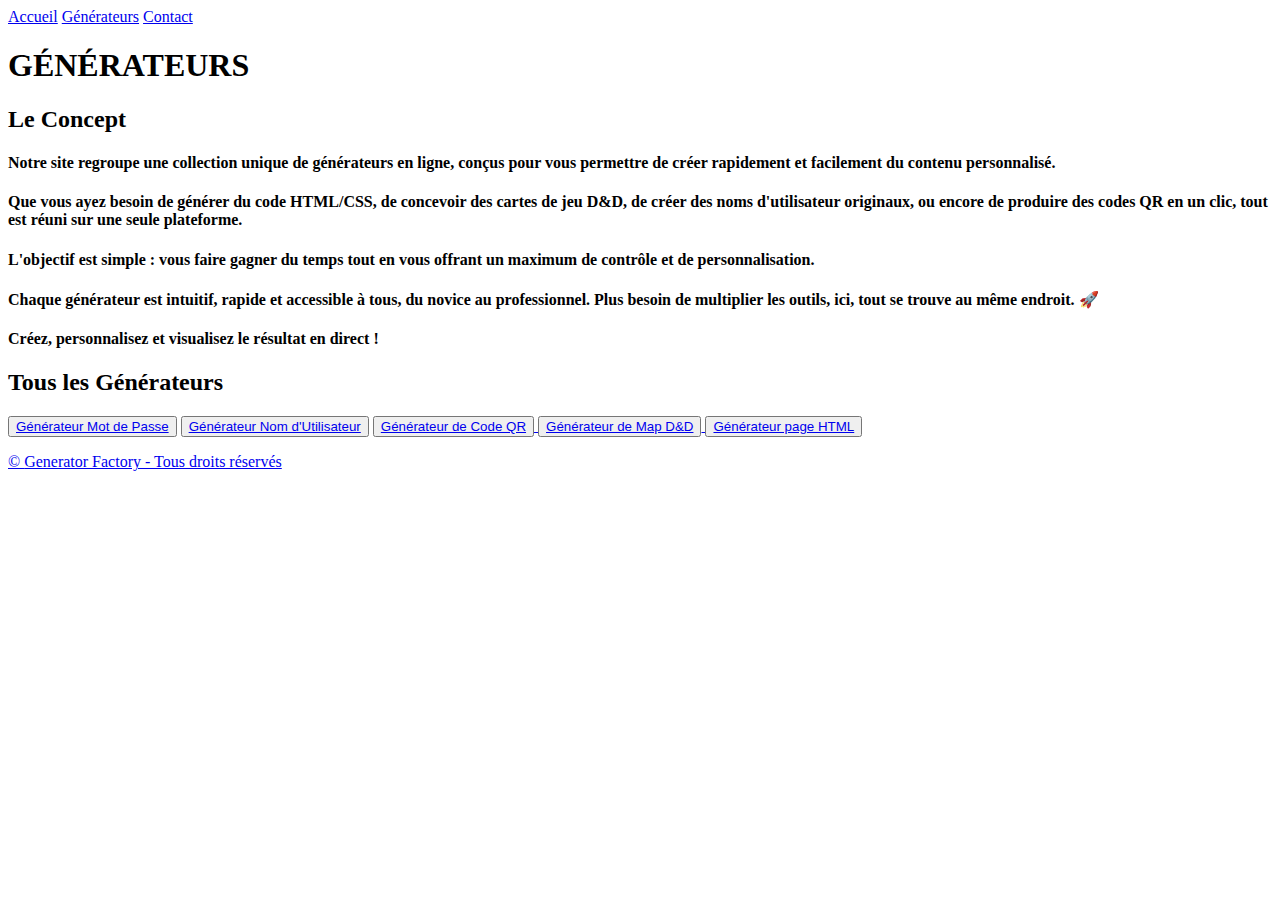
==== index.html @ cf5f5794 "Add files via upload" ====
<!DOCTYPE html>
<html lang="fr">
<head>
    <meta charset="UTF-8">
  <link rel="stylesheet" href="styles/style.css">
    <meta http-equiv="X-UA-Compatible" content="IE=edge">
    <meta name="viewport" content="width=device-width, initial-scale=1.0">
    <title>Générateur de noms d'animaux</title>
</head>
<body>
<header>
<nav>
<a href="index.html">Accueil</a>
<a href="generator-all.html">Générateurs</a>
<a href="contact.html">Contact</a>
</nav>
</header>

    <main>
      <section>
        <h1>GÉNÉRATEURS</h1>
      </section>
        
         <section>
          <h2>Le Concept</h2>
             <h4>Notre site regroupe une collection unique de générateurs en ligne, conçus pour vous permettre de créer rapidement et facilement du contenu personnalisé.</h4>
                 <h4>Que vous ayez besoin de générer du code HTML/CSS, de concevoir des cartes de jeu D&D, de créer des noms d'utilisateur originaux, ou encore de produire des codes QR en un clic, tout est réuni sur une seule plateforme.</h4>
             <h4>L'objectif est simple : vous faire gagner du temps tout en vous offrant un maximum de contrôle et de personnalisation.</h4>
             <h4>Chaque générateur est intuitif, rapide et accessible à tous, du novice au professionnel. Plus besoin de multiplier les outils, ici, tout se trouve au même endroit. 🚀</h4>
                 <h4>Créez, personnalisez et visualisez le résultat en direct !</h4>
      </section>
        
      <section>
        <h2>Tous les Générateurs</h2>
        <button><a class="generator-button" href="generator.html">Générateur Mot de Passe</a></button>
        <button><a class="generator-button" href="utilisateur.html">Générateur Nom d'Utilisateur</a></button>
        <button><a class="generator-button" href="qr.html">Générateur de Code QR</button>
        <button><a class="generator-button" href="dnd-map.html">Générateur de Map D&D</button>
        <button><a class="generator-button" href="html-generator.html">Générateur page HTML</button>
      </section>
            </main>
</body>
        <footer>
    <p>© <span id="year"></span> Generator Factory - Tous droits réservés</p>
</footer>
</html>
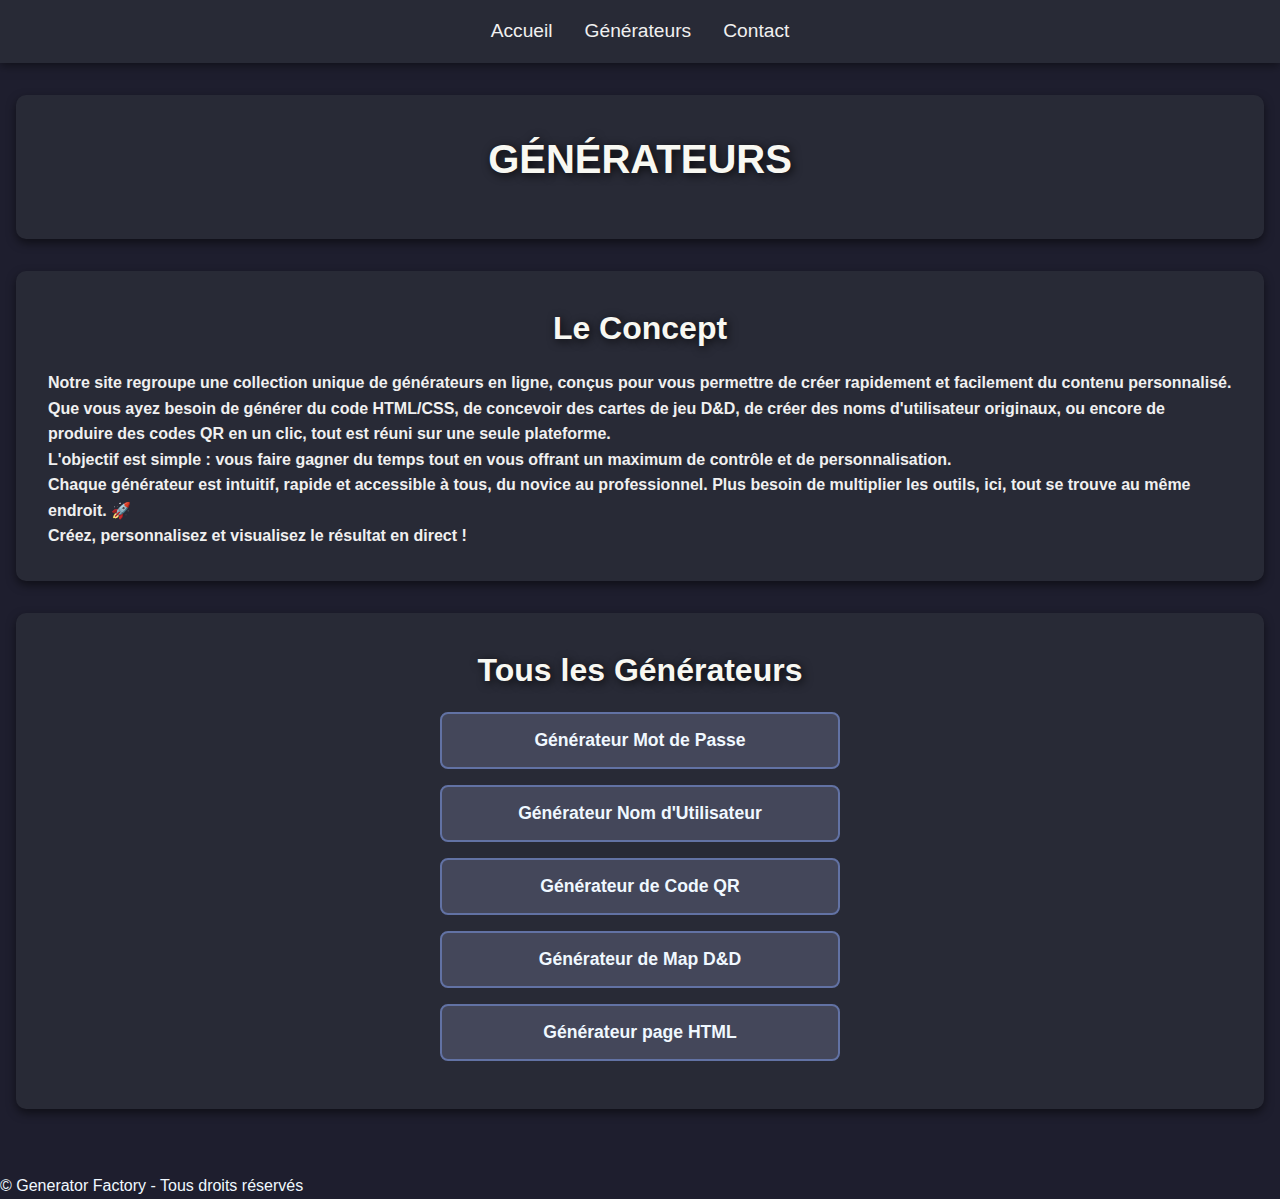
==== commit a2036895: "index.html" ====
--- a/index.html
+++ b/index.html
@@ -2,7 +2,7 @@
 <html lang="fr">
 <head>
     <meta charset="UTF-8">
-  <link rel="stylesheet" href="styles/style.css">
+  <link rel="stylesheet" href="style.css">
     <meta http-equiv="X-UA-Compatible" content="IE=edge">
     <meta name="viewport" content="width=device-width, initial-scale=1.0">
     <title>Générateur de noms d'animaux</title>
@@ -43,4 +43,4 @@
         <footer>
     <p>© <span id="year"></span> Generator Factory - Tous droits réservés</p>
 </footer>
-</html>+</html>
--- a/style.css
+++ b/style.css
@@ -0,0 +1,145 @@
+/* --- RESET CSS --- */
+* {
+    margin: 0;
+    padding: 0;
+    box-sizing: border-box;
+}
+
+.generator-button {
+    text-align: justify;
+    text-decoration: none;
+    color: aliceblue;
+    white-space: nowrap;
+}
+
+html {
+    font-size: 16px;
+}
+
+body {
+    font-family: 'Arial', sans-serif;
+    background-color: #1e1e2e; /* Couleur sombre de fond */
+    color: #f0f0f0; /* Texte clair */
+    line-height: 1.6;
+}
+
+/* --- HEADER & NAVIGATION --- */
+header {
+    background-color: #282a36; /* Couleur de l'entête */
+    padding: 1rem 0;
+    box-shadow: 0 2px 10px rgba(0,0,0,0.5);
+}
+
+nav {
+    display: flex;
+    justify-content: center;
+    gap: 2rem;
+}
+
+nav a {
+    color: #f0f0f0;
+    text-decoration: none;
+    font-size: 1.2rem;
+    transition: color 0.3s ease;
+    display: flex;
+}
+
+nav a:hover {
+    color: #ff79c6; /* Rose néon au survol */
+}
+
+/* --- MAIN & SECTIONS --- */
+main {
+    padding: 2rem 1rem;
+}
+
+section {
+    background-color: #282a36; /* Couleur des sections */
+    border-radius: 10px;
+    margin-bottom: 2rem;
+    padding: 2rem;
+    box-shadow: 0 4px 10px rgba(0,0,0,0.5);
+}
+
+h1, h2 {
+    text-align: center;
+    margin-bottom: 1rem;
+    color: #f8f8f2;
+    text-shadow: 2px 2px 10px rgba(0,0,0,0.8);
+}
+
+h1 {
+    font-size: 2.5rem;
+}
+
+h2 {
+    font-size: 2rem;
+}
+
+/* --- BUTTONS --- */
+button {
+    display: block;
+    width: 100%;
+    max-width: 400px;
+    margin: 1rem auto;
+    padding: 1rem;
+    font-size: 1.1rem;
+    font-weight: bold;
+    color: #f8f8f2;
+    background-color: #44475a; /* Couleur sombre */
+    border: 2px solid #6272a4; /* Légère bordure bleu-gris */
+    border-radius: 8px;
+    cursor: pointer;
+    transition: all 0.3s ease;
+    text-align: center;
+}
+
+button:hover {
+    background-color: #6272a4; /* Devient plus bleu au survol */
+    color: #f8f8f2; 
+    transform: scale(1.05);
+}
+
+button:active {
+    transform: scale(0.95);
+}
+
+button:focus {
+    outline: none;
+    border: 2px solid #ff79c6; /* Surbrillance rose lorsqu'on navigue au clavier */
+}
+
+button:last-child {
+    display: none; /* Cacher le bouton vide */
+}
+
+/* --- MEDIA QUERIES (Responsive) --- */
+@media (max-width: 768px) {
+    nav {
+        
+        gap: 1rem;
+    }
+
+    button {
+        width: 100%;
+    }
+
+    h1 {
+        font-size: 2rem;
+    }
+
+    h2 {
+        font-size: 1.5rem;
+    }
+    textarea {
+        max-width: 275px;
+    }
+    label {
+        display: flex;
+        margin:10px 10px 10px 0;
+    }
+    
+    h4 {
+        margin-bottom: 10px;
+    }
+}